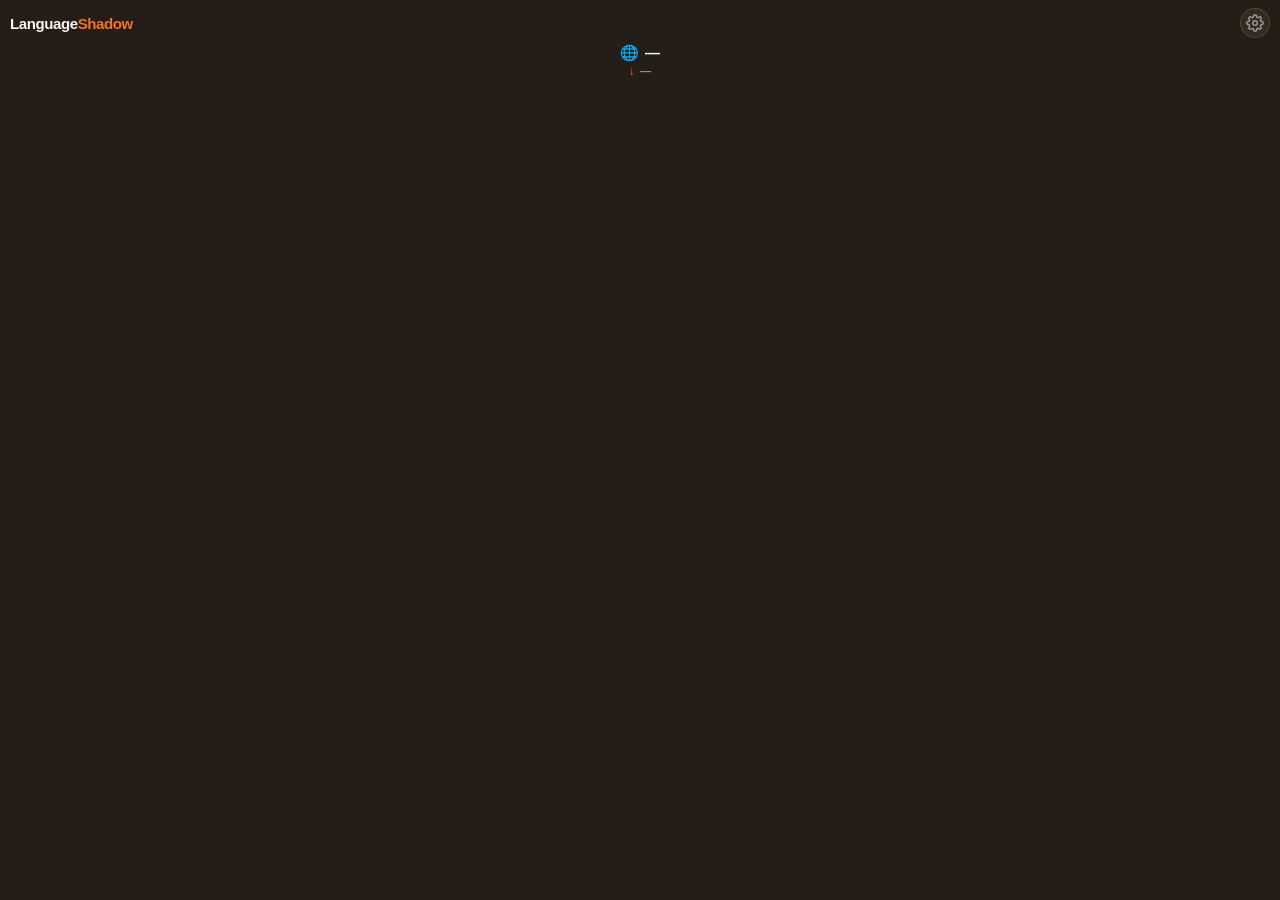
==== firefox/src/sidepanel/index.html @ 7df5fa88 "Firefox compatibility: updated manifest.json for Firefox support" ====
<!DOCTYPE html>
<html>
<head>
  <meta charset="utf-8">
  <title>LanguageShadow</title>
  <link rel="stylesheet" href="style.css">
</head>
<body>
  <div id="app">

    <!-- ===== Header ===== -->
    <header class="header">
      <h1>Language<span>Shadow</span></h1>
      <div class="header-actions">
        <button id="btn-settings" class="icon-btn" title="Settings">
          <svg viewBox="0 0 24 24" width="18" height="18" fill="none" stroke="currentColor" stroke-width="2" stroke-linecap="round" stroke-linejoin="round">
            <circle cx="12" cy="12" r="3"></circle>
            <path d="M19.4 15a1.65 1.65 0 0 0 .33 1.82l.06.06a2 2 0 1 1-2.83 2.83l-.06-.06a1.65 1.65 0 0 0-1.82-.33 1.65 1.65 0 0 0-1 1.51V21a2 2 0 1 1-4 0v-.09A1.65 1.65 0 0 0 9 19.4a1.65 1.65 0 0 0-1.82.33l-.06.06a2 2 0 1 1-2.83-2.83l.06-.06a1.65 1.65 0 0 0 .33-1.82 1.65 1.65 0 0 0-1.51-1H3a2 2 0 1 1 0-4h.09A1.65 1.65 0 0 0 4.6 9a1.65 1.65 0 0 0-.33-1.82l-.06-.06a2 2 0 1 1 2.83-2.83l.06.06a1.65 1.65 0 0 0 1.82.33H9a1.65 1.65 0 0 0 1-1.51V3a2 2 0 1 1 4 0v.09a1.65 1.65 0 0 0 1 1.51 1.65 1.65 0 0 0 1.82-.33l.06-.06a2 2 0 1 1 2.83 2.83l-.06.06a1.65 1.65 0 0 0-.33 1.82V9a1.65 1.65 0 0 0 1.51 1H21a2 2 0 1 1 0 4h-.09a1.65 1.65 0 0 0-1.51 1z"></path>
          </svg>
        </button>
      </div>
    </header>

    <!-- ===== Language pair (translation shown UNDER main language) ===== -->
    <div id="lang-pair" class="lang-pair">
      <div class="lang-main"><span class="flag">🌐</span><span class="lang-name">—</span></div>
      <div class="lang-sub"><span class="arrow">↓</span><span class="lang-name">—</span></div>
    </div>

    <!-- ===== Settings panel (gear) ===== -->
    <section id="settings-panel" class="settings-panel">
      <div class="setting">
        <label for="set-target">Main language (practice)</label>
        <select id="set-target"></select>
      </div>
      <div class="setting">
        <label for="set-native">Translation language</label>
        <select id="set-native"></select>
      </div>
      <div class="setting">
        <label for="set-mode">Subtitles shown</label>
        <select id="set-mode">
          <option value="both">Both</option>
          <option value="target">Main only</option>
          <option value="native">Translation only</option>
        </select>
      </div>
      <div class="setting">
        <label for="set-repeat">Repeats per line</label>
        <select id="set-repeat">
          <option value="1">1</option>
          <option value="2">2</option>
          <option value="3">3</option>
        </select>
      </div>
      <button id="btn-save-settings" class="save-btn">Save</button>
    </section>

    <!-- ===== Main area ===== -->
    <main class="practice-area">

      <!-- Empty state -->
      <div id="view-waiting" class="waiting-card hidden">
        <div class="icon">🎧</div>
        <h2>No active session</h2>
        <p>Open a YouTube video and press the orange <b>LS</b> button in the player controls to start shadowing.</p>
      </div>

      <!-- Loading state -->
      <div id="view-loading" class="waiting-card hidden">
        <div class="spinner"></div>
        <h2>Fetching subtitles…</h2>
        <p id="loading-hint">Capturing captions from the player</p>
      </div>

      <!-- Session view -->
      <section id="view-session" class="hidden session">

        <div class="video-title" id="video-title"></div>

        <!-- Current line -->
        <div id="current-cue" class="subtitle-display">
          <div class="subtitle-target" id="cur-target">—</div>
          <div class="subtitle-native" id="cur-native"></div>
        </div>

        <!-- Controls -->
        <div class="controls">
          <button id="btn-prev" class="ctrl-btn" title="Previous line">
            <svg viewBox="0 0 24 24" width="16" height="16" fill="currentColor"><path d="M6 6h2v12H6zm3.5 6 8.5 6V6z"/></svg>
          </button>
          <button id="btn-repeat" class="ctrl-btn" title="Repeat line">
            <svg viewBox="0 0 24 24" width="16" height="16" fill="none" stroke="currentColor" stroke-width="2" stroke-linecap="round"><path d="M17 1l4 4-4 4"/><path d="M3 11V9a4 4 0 0 1 4-4h14"/><path d="M7 23l-4-4 4-4"/><path d="M21 13v2a4 4 0 0 1-4 4H3"/></svg>
          </button>
          <button id="btn-record" class="ctrl-btn record-btn" title="Record &amp; assess">
            <svg id="mic-icon" viewBox="0 0 24 24" width="18" height="18" fill="currentColor"><path d="M12 14a3 3 0 0 0 3-3V5a3 3 0 0 0-6 0v6a3 3 0 0 0 3 3z"/><path d="M19 11a7 7 0 0 1-14 0H3a9 9 0 0 0 8 8.94V23h2v-3.06A9 9 0 0 0 21 11z"/></svg>
            <span id="rec-timer"></span>
          </button>
          <button id="btn-next" class="ctrl-btn" title="Next line">
            <svg viewBox="0 0 24 24" width="16" height="16" fill="currentColor"><path d="M16 6h2v12h-2zM6 18l8.5-6L6 6z"/></svg>
          </button>
        </div>

        <!-- Score / takes -->
        <div id="score-area" class="score-area hidden"></div>

        <!-- Transcript -->
        <div class="transcript-head">
          <span>Transcript</span>
          <span id="cue-count" class="cue-count"></span>
        </div>
        <div id="transcript" class="transcript-area"></div>

      </section>
    </main>
  </div>

  <script src="index.js"></script>
</body>
</html>
---- firefox/src/sidepanel/style.css ----
/* LanguageShadow – side panel (v1.1.3) – compact, optimized for ~320px panel */

:root {
  color-scheme: dark; /* tell Chrome this page is dark → native <select> dropdown popups get a dark background (fixes white-on-white options) */
  --ls-canvas: #241e18;
  --ls-surface: #ffffff0f;
  --ls-surface-strong: #2c251e;
  --ls-text: #faf7f2;
  --ls-text-soft: #faf7f2b8;
  --ls-text-muted: #faf7f285;
  --ls-border: #fb923c33;
  --ls-accent: #f97316;
  --ls-accent-soft: #f9731624;
  --ls-control: #ffffff0f;
  --ls-control-border: #fb923c38;
  --ls-good: #4ade80;
  --ls-ok: #facc15;
  --ls-bad: #f87171;
  --radius: 12px;
  --radius-sm: 8px;
}

* { box-sizing: border-box; margin: 0; padding: 0; }

html, body { height: 100%; }

body {
  font-family: -apple-system, BlinkMacSystemFont, "Segoe UI", Roboto, sans-serif;
  background: var(--ls-canvas);
  color: var(--ls-text);
  overflow: hidden;
}

#app {
  display: flex;
  flex-direction: column;
  height: 100vh;
  padding: 0 10px;
}

.hidden { display: none !important; }

/* ---------- Header ---------- */
.header {
  display: flex;
  align-items: center;
  justify-content: space-between;
  padding: 8px 0 4px;
  flex-shrink: 0;
}
.header h1 { font-size: 15px; font-weight: 800; letter-spacing: -0.4px; }
.header h1 span { color: var(--ls-accent); }

.icon-btn {
  width: 30px;
  height: 30px;
  display: flex;
  align-items: center;
  justify-content: center;
  background: var(--ls-control);
  border: 1px solid var(--ls-control-border);
  border-radius: 999px;
  color: var(--ls-text-muted);
  cursor: pointer;
  transition: transform 0.25s ease, color 0.15s ease;
}
.icon-btn:hover { color: var(--ls-accent); }
.icon-btn.open { color: var(--ls-accent); transform: rotate(90deg); }

/* ---------- Language pair ---------- */
.lang-pair {
  text-align: center;
  padding: 2px 0 6px;
  flex-shrink: 0;
  line-height: 1.25;
}
.lang-pair .lang-main {
  display: flex;
  align-items: center;
  justify-content: center;
  gap: 6px;
  font-size: 15px;
  font-weight: 800;
}
.lang-pair .lang-sub {
  display: flex;
  align-items: center;
  justify-content: center;
  gap: 5px;
  margin-top: 1px;
  font-size: 11.5px;
  font-weight: 600;
  color: var(--ls-text-muted);
}
.lang-pair .lang-sub .arrow { color: var(--ls-accent); font-weight: 800; }

/* ---------- Settings panel ---------- */
.settings-panel {
  background: var(--ls-surface-strong);
  border: 1px solid var(--ls-border);
  border-radius: var(--radius);
  padding: 8px 10px;
  margin-bottom: 6px;
  display: none;
  flex-shrink: 0;
}
.settings-panel.open { display: block; }
.settings-panel .setting {
  display: flex;
  justify-content: space-between;
  align-items: center;
  gap: 8px;
  padding: 3px 0;
}
.settings-panel label { font-size: 11.5px; color: var(--ls-text-muted); font-weight: 600; }
.settings-panel select {
  background: var(--ls-control);
  border: 1px solid var(--ls-control-border);
  border-radius: var(--radius-sm);
  padding: 3px 6px;
  color: var(--ls-text);
  font-size: 11.5px;
  max-width: 55%;
}
/* Safety net: some platforms ignore color-scheme for option lists – force dark rows explicitly */
.settings-panel select option,
.settings-panel select optgroup {
  background-color: #2c251e;
  color: #faf7f2;
}
.settings-panel select option:checked,
.settings-panel select option:hover {
  background-color: #f97316;
  color: #ffffff;
}
.save-btn {
  width: 100%;
  margin-top: 6px;
  padding: 6px 0;
  background: var(--ls-accent);
  border: none;
  border-radius: var(--radius-sm);
  color: #fff;
  font-size: 12px;
  font-weight: 800;
  cursor: pointer;
}
.save-btn:hover { filter: brightness(1.08); }

/* ---------- Main layout ---------- */
.practice-area {
  flex: 1;
  display: flex;
  flex-direction: column;
  min-height: 0;
}

.session {
  display: flex;
  flex-direction: column;
  flex: 1;
  min-height: 0;
}

.video-title {
  font-size: 11px;
  color: var(--ls-text-muted);
  white-space: nowrap;
  overflow: hidden;
  text-overflow: ellipsis;
  padding: 0 2px 4px;
  flex-shrink: 0;
}

/* ---------- Current cue ---------- */
.subtitle-display {
  background: var(--ls-surface-strong);
  border: 1px solid var(--ls-border);
  border-radius: var(--radius);
  padding: 10px 14px;
  margin-bottom: 6px;
  min-height: 64px;
  display: flex;
  flex-direction: column;
  justify-content: center;
  gap: 3px;
  flex-shrink: 0;
}
.subtitle-target { font-size: 15.5px; font-weight: 700; line-height: 1.35; }
.subtitle-native { font-size: 12.5px; color: var(--ls-text-muted); line-height: 1.3; }

/* ---------- Controls ---------- */
.controls {
  display: flex;
  gap: 6px;
  align-items: center;
  justify-content: center;
  padding: 2px 0 6px;
  flex-shrink: 0;
}
.ctrl-btn {
  width: 36px;
  height: 36px;
  display: flex;
  align-items: center;
  justify-content: center;
  background: var(--ls-control);
  border: 1px solid var(--ls-control-border);
  border-radius: 999px;
  color: var(--ls-text-soft);
  cursor: pointer;
  transition: background 0.15s ease, transform 0.05s ease;
}
.ctrl-btn:hover { background: var(--ls-accent-soft); color: var(--ls-accent); }
.ctrl-btn:active { transform: scale(0.94); }
.ctrl-btn:disabled { opacity: 0.35; cursor: not-allowed; }

.ctrl-btn.record-btn {
  width: 46px;
  height: 46px;
  background: var(--ls-accent);
  border: none;
  color: #fff;
  flex-direction: column;
  gap: 0;
}
.ctrl-btn.record-btn:hover { filter: brightness(1.1); background: var(--ls-accent); color: #fff; }
.ctrl-btn.record-btn.recording {
  background: #ef4444;
  animation: pulse 1.2s ease-in-out infinite;
}
#rec-timer { font-size: 8.5px; font-weight: 800; line-height: 1; display: none; }
.ctrl-btn.record-btn.recording #rec-timer { display: block; }
.ctrl-btn.record-btn.recording svg { display: none; }

@keyframes pulse {
  0%, 100% { box-shadow: 0 0 0 0 #ef444466; }
  50% { box-shadow: 0 0 0 7px #ef444400; }
}

/* ---------- Score area ---------- */
.score-area {
  flex-shrink: 0;
  max-height: 34%;
  overflow-y: auto;
  background: var(--ls-surface-strong);
  border: 1px solid var(--ls-border);
  border-radius: var(--radius);
  padding: 8px 12px;
  margin-bottom: 6px;
}
.score-area .score-header {
  display: flex;
  justify-content: space-between;
  align-items: center;
}
.score-area .score-title { font-size: 11px; font-weight: 700; color: var(--ls-text-muted); text-transform: uppercase; letter-spacing: 0.4px; }
.score-area .score-close { background: none; border: none; color: var(--ls-text-muted); cursor: pointer; font-size: 14px; }
.score-area .score-number { font-size: 28px; font-weight: 800; color: var(--ls-accent); line-height: 1.1; }
.score-area .score-number small { font-size: 12px; color: var(--ls-text-muted); font-weight: 600; }
.score-area .sub-scores {
  display: grid;
  grid-template-columns: 1fr 1fr;
  gap: 2px 14px;
  margin: 6px 0;
}
.score-area .sub-score {
  display: flex;
  justify-content: space-between;
  font-size: 11px;
  color: var(--ls-text-soft);
}
.score-area .sub-score b { color: var(--ls-text); }
.score-area .word-list { display: flex; flex-wrap: wrap; gap: 4px; margin-top: 4px; }
.score-area .word { font-size: 12px; font-weight: 600; padding: 1px 5px; border-radius: 4px; background: var(--ls-control); }
.score-error { font-size: 11.5px; color: var(--ls-bad); line-height: 1.4; }
.score-offline { font-size: 11.5px; color: var(--ls-ok); line-height: 1.4; }

.takes-list { display: flex; gap: 4px; flex-wrap: wrap; margin-top: 8px; }
.take-chip {
  background: var(--ls-control);
  border: 1px solid var(--ls-control-border);
  border-radius: 999px;
  padding: 2px 9px;
  font-size: 10.5px;
  color: var(--ls-text-soft);
  display: flex;
  align-items: center;
  gap: 4px;
  cursor: pointer;
}
.take-chip.active { border-color: var(--ls-accent); background: var(--ls-accent-soft); color: var(--ls-accent); }

/* ---------- Transcript ---------- */
.transcript-head {
  display: flex;
  justify-content: space-between;
  align-items: center;
  font-size: 11px;
  font-weight: 700;
  color: var(--ls-text-muted);
  text-transform: uppercase;
  letter-spacing: 0.4px;
  padding: 2px 2px 4px;
  flex-shrink: 0;
}
.cue-count { font-weight: 600; }

.transcript-area {
  flex: 1;
  overflow-y: auto;
  padding: 2px 2px 8px;
  min-height: 0;
}
.transcript-cue {
  display: flex;
  flex-wrap: wrap;
  gap: 8px;
  padding: 6px 8px;
  border-radius: var(--radius-sm);
  cursor: pointer;
  margin: 2px 0;
  border: 1px solid transparent;
  transition: background 0.12s ease;
}
.transcript-cue:hover { background: var(--ls-control); }
.transcript-cue.active {
  background: var(--ls-accent-soft);
  border-color: var(--ls-border);
}
.transcript-cue .cue-time {
  flex-shrink: 0;
  font-size: 9.5px;
  font-weight: 700;
  color: var(--ls-text-muted);
  padding-top: 2px;
  width: 30px;
}
.transcript-cue.active .cue-time { color: var(--ls-accent); }
.transcript-cue .cue-text { font-size: 12.5px; line-height: 1.4; color: var(--ls-text-soft); }
.transcript-cue.active .cue-text { color: var(--ls-text); font-weight: 600; }
.transcript-cue .cue-native {
  flex-basis: 100%;
  padding-left: 38px; /* align under cue-text (30px time + 8px gap) */
  font-size: 11.5px;
  line-height: 1.35;
  color: var(--ls-text-muted);
  margin-top: 1px;
}
.transcript-cue.active .cue-native { color: var(--ls-text-soft); }

/* Translation source badge (auto-translated / native track / none) */
.src-badge {
  margin-left: 6px;
  font-size: 9.5px;
  font-weight: 800;
  letter-spacing: 0.3px;
  padding: 1.5px 7px;
  border-radius: 999px;
  background: rgba(249, 115, 22, 0.14);
  color: #fb923c;
  border: 1px solid rgba(249, 115, 22, 0.35);
  white-space: nowrap;
}
.src-badge.warn {
  background: rgba(148, 163, 184, 0.12);
  color: #94a3b8;
  border-color: rgba(148, 163, 184, 0.3);
}

/* ---------- Waiting / loading ---------- */
.waiting-card {
  flex: 1;
  display: flex;
  flex-direction: column;
  align-items: center;
  justify-content: center;
  text-align: center;
  padding: 20px;
}
.waiting-card .icon { font-size: 38px; margin-bottom: 10px; }
.waiting-card h2 { font-size: 16px; font-weight: 700; margin-bottom: 6px; }
.waiting-card p { color: var(--ls-text-muted); font-size: 12.5px; max-width: 230px; line-height: 1.5; }
.waiting-card b { color: var(--ls-accent); }

.spinner {
  width: 34px;
  height: 34px;
  border: 3px solid var(--ls-control);
  border-top-color: var(--ls-accent);
  border-radius: 50%;
  animation: spin 0.8s linear infinite;
  margin-bottom: 12px;
}
@keyframes spin { to { transform: rotate(360deg); } }

/* ---------- Scrollbars ---------- */
::-webkit-scrollbar { width: 6px; }
::-webkit-scrollbar-track { background: transparent; }
::-webkit-scrollbar-thumb { background: var(--ls-control-border); border-radius: 999px; }
::-webkit-scrollbar-thumb:hover { background: var(--ls-accent-soft); }
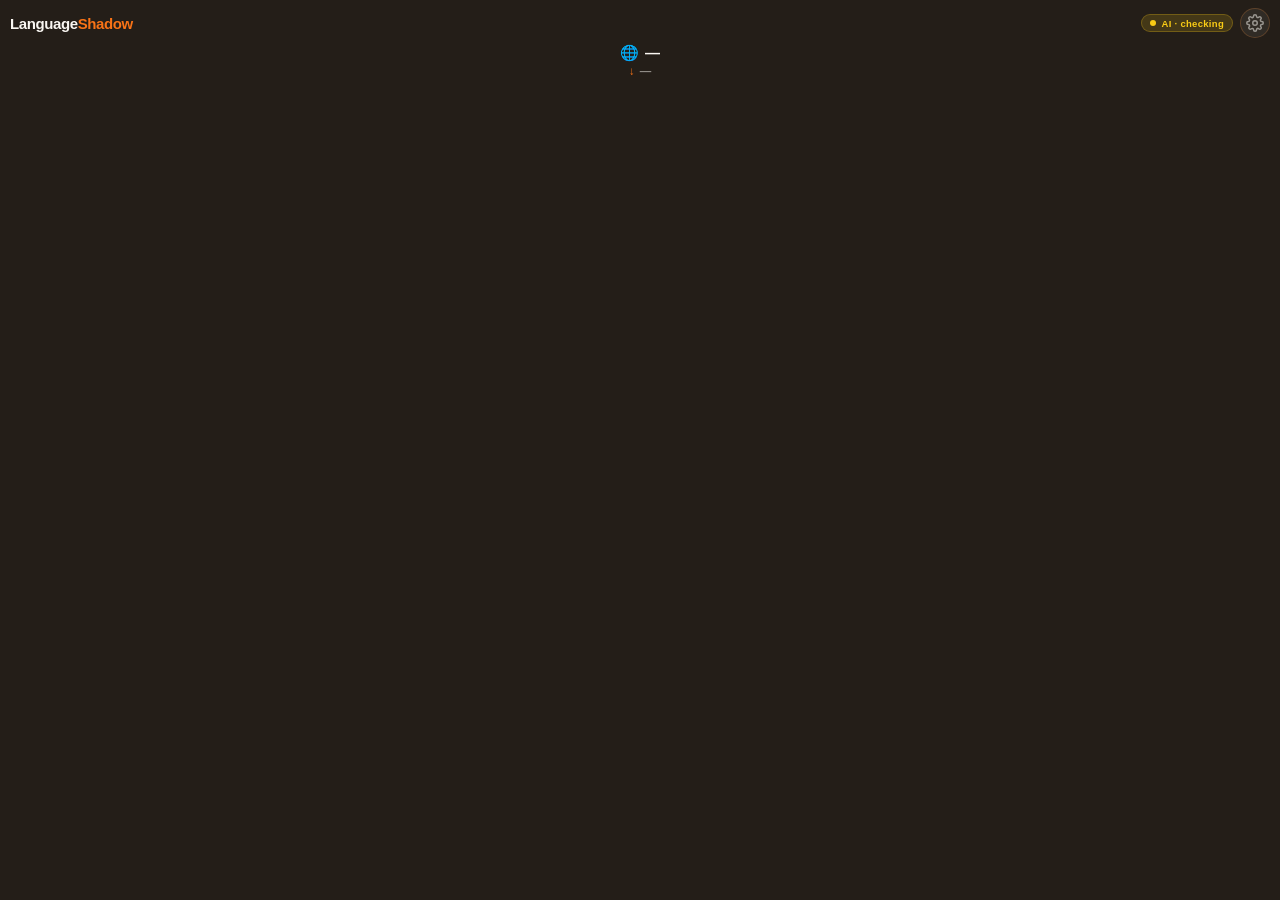
==== commit 8aa45e10: "v1.5.0: auto-connect to the local LanguageShadow model - Scoring now goes manager-first (POST 127.0." ====
--- a/firefox/src/sidepanel/index.html
+++ b/firefox/src/sidepanel/index.html
@@ -12,6 +12,7 @@
     <header class="header">
       <h1>Language<span>Shadow</span></h1>
       <div class="header-actions">
+        <span id="server-status" class="server-status checking" title="Local model status">AI · checking</span>
         <button id="btn-settings" class="icon-btn" title="Settings">
           <svg viewBox="0 0 24 24" width="18" height="18" fill="none" stroke="currentColor" stroke-width="2" stroke-linecap="round" stroke-linejoin="round">
             <circle cx="12" cy="12" r="3"></circle>
@@ -52,6 +53,10 @@
           <option value="2">2</option>
           <option value="3">3</option>
         </select>
+      </div>
+      <div class="setting">
+        <label>Microphone</label>
+        <button id="btn-mic-check" class="mini-btn" type="button">Allow / test</button>
       </div>
       <button id="btn-save-settings" class="save-btn">Save</button>
     </section>
@@ -97,9 +102,12 @@
             <span id="rec-timer"></span>
           </button>
           <button id="btn-next" class="ctrl-btn" title="Next line">
-            <svg viewBox="0 0 24 24" width="16" height="16" fill="currentColor"><path d="M16 6h2v12h-2zM6 18l8.5-6L6 6z"/></svg>
+            <svg viewBox="0 0 24 24" width="16" height="16" fill="currentColor"><path d="M16 6h2v12H16zM6 18l8.5-6L6 6z"/></svg>
           </button>
         </div>
+
+        <!-- Takes: numbered recordings for the CURRENT caption -->
+        <div id="takes-bar" class="takes-bar hidden"></div>
 
         <!-- Score / takes -->
         <div id="score-area" class="score-area hidden"></div>
--- a/firefox/src/sidepanel/style.css
+++ b/firefox/src/sidepanel/style.css
@@ -1,4 +1,4 @@
-/* LanguageShadow – side panel (v1.1.3) – compact, optimized for ~320px panel */
+/* LanguageShadow – side panel (v1.5.0) – compact, optimized for ~320px panel */
 
 :root {
   color-scheme: dark; /* tell Chrome this page is dark → native <select> dropdown popups get a dark background (fixes white-on-white options) */
@@ -67,6 +67,70 @@
 .icon-btn:hover { color: var(--ls-accent); }
 .icon-btn.open { color: var(--ls-accent); transform: rotate(90deg); }
 
+.header-actions { display: flex; align-items: center; gap: 7px; }
+
+/* ---------- Server status pill (auto-connect) ---------- */
+.server-status {
+  display: flex;
+  align-items: center;
+  gap: 5px;
+  font-size: 9.5px;
+  font-weight: 800;
+  letter-spacing: 0.3px;
+  padding: 2.5px 8px;
+  border-radius: 999px;
+  white-space: nowrap;
+  cursor: pointer;
+  user-select: none;
+  border: 1px solid transparent;
+}
+.server-status::before {
+  content: '';
+  width: 6px;
+  height: 6px;
+  border-radius: 999px;
+  background: currentColor;
+  flex-shrink: 0;
+}
+.server-status.checking { background: #facc1526; color: #facc15; border-color: #facc1540; }
+.server-status.online   { background: #4ade8026; color: #4ade80; border-color: #4ade8040; }
+.server-status.starting { background: #f9731626; color: #fb923c; border-color: #f9731640; }
+.server-status.offline  { background: #f8717126; color: #f87171; border-color: #f8717140; }
+.server-status.checking::before,
+.server-status.starting::before { animation: dotpulse 1.1s ease-in-out infinite; }
+@keyframes dotpulse {
+  0%, 100% { opacity: 1; }
+  50% { opacity: 0.25; }
+}
+
+/* Cold-start hint inside the score area */
+.score-waking {
+  display: flex;
+  align-items: center;
+  gap: 7px;
+  font-size: 11px;
+  color: var(--ls-text-soft);
+  margin-top: 5px;
+}
+.mini-spinner {
+  width: 12px;
+  height: 12px;
+  border: 2px solid var(--ls-control);
+  border-top-color: var(--ls-accent);
+  border-radius: 50%;
+  animation: spin 0.8s linear infinite;
+  flex-shrink: 0;
+}
+.score-offline code {
+  font-family: ui-monospace, SFMono-Regular, Menlo, monospace;
+  font-size: 10px;
+  background: var(--ls-control);
+  border-radius: 4px;
+  padding: 0.5px 4px;
+  color: var(--ls-text);
+}
+.score-offline .mini-btn { margin-top: 6px; }
+
 /* ---------- Language pair ---------- */
 .lang-pair {
   text-align: center;
@@ -394,6 +458,73 @@
 }
 @keyframes spin { to { transform: rotate(360deg); } }
 
+/* ---------- Takes (numbered recordings for the current caption) ---------- */
+.takes-bar {
+  flex-shrink: 0;
+  background: var(--ls-surface-strong);
+  border: 1px solid var(--ls-border);
+  border-radius: var(--radius);
+  padding: 7px 10px;
+  margin-bottom: 6px;
+  display: flex;
+  align-items: center;
+  gap: 8px;
+  flex-wrap: wrap;
+}
+.takes-nav { display: flex; align-items: center; gap: 4px; }
+.tnav {
+  width: 22px;
+  height: 22px;
+  border-radius: 6px;
+  border: 1px solid var(--ls-control-border);
+  background: var(--ls-control);
+  color: var(--ls-text-soft);
+  cursor: pointer;
+  font-size: 10px;
+  line-height: 1;
+}
+.tnav:disabled { opacity: 0.35; cursor: not-allowed; }
+.tk-count { font-size: 10.5px; font-weight: 800; color: var(--ls-text-muted); min-width: 30px; text-align: center; }
+.takes-chips { display: flex; gap: 4px; flex-wrap: wrap; flex: 1; min-width: 40px; }
+.takes-actions { display: flex; gap: 5px; }
+.tbtn {
+  border: 1px solid var(--ls-control-border);
+  background: var(--ls-control);
+  color: var(--ls-text-soft);
+  font-size: 10.5px;
+  font-weight: 700;
+  padding: 4px 9px;
+  border-radius: 999px;
+  cursor: pointer;
+}
+.tbtn:hover { color: var(--ls-accent); }
+.tbtn.primary { background: var(--ls-accent); border-color: var(--ls-accent); color: #fff; }
+.tbtn.primary:hover { filter: brightness(1.08); color: #fff; }
+.tbtn:disabled { opacity: 0.4; cursor: not-allowed; }
+.takes-hint { flex-basis: 100%; font-size: 9.5px; color: var(--ls-text-muted); line-height: 1.4; }
+.take-chip.active { border-color: var(--ls-accent); background: var(--ls-accent-soft); color: var(--ls-accent); }
+.score-pill { margin-left: 5px; padding: 0 5px; border-radius: 999px; font-size: 9px; font-weight: 800; }
+.score-pill.good { background: #4ade8033; color: #4ade80; }
+.score-pill.ok { background: #facc1533; color: #facc15; }
+.score-pill.bad { background: #f8717133; color: #f87171; }
+.pace-line { font-size: 10.5px; color: var(--ls-text-muted); margin-top: 2px; }
+.mini-btn {
+  border: 1px solid var(--ls-control-border);
+  background: var(--ls-control);
+  color: var(--ls-text-soft);
+  font-size: 10.5px;
+  font-weight: 700;
+  padding: 3px 8px;
+  border-radius: 8px;
+  cursor: pointer;
+}
+.mini-btn:hover { color: var(--ls-accent); }
+
+/* Word-level score colors (score card) */
+.word.word-good { background: #4ade8026; color: #4ade80; }
+.word.word-ok { background: #facc1526; color: #facc15; }
+.word.word-bad { background: #f8717126; color: #f87171; }
+
 /* ---------- Scrollbars ---------- */
 ::-webkit-scrollbar { width: 6px; }
 ::-webkit-scrollbar-track { background: transparent; }
